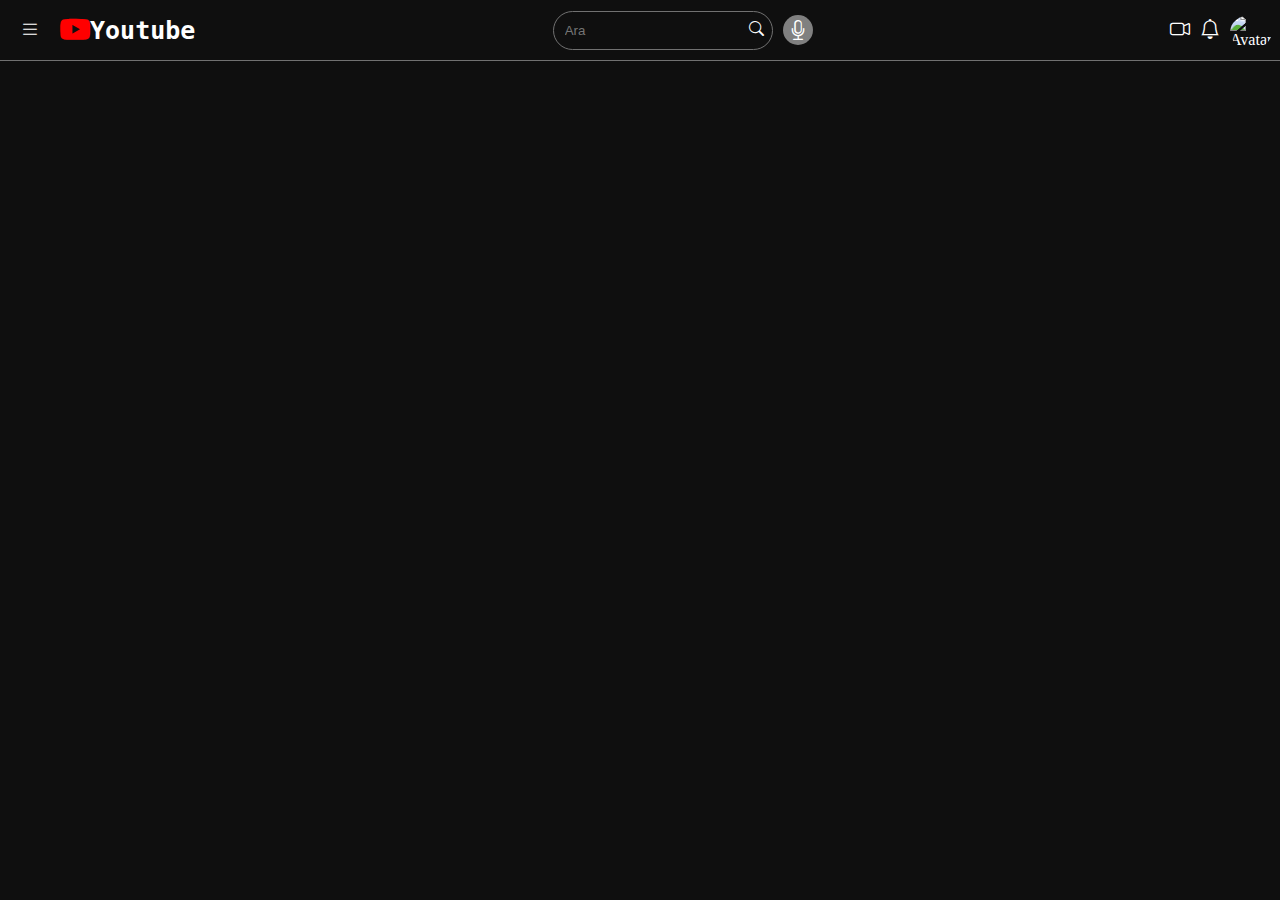
==== uygulama/index.html @ 99bee269 "first project" ====
<!DOCTYPE html>
<html lang="en">
<head>
    <meta charset="UTF-8">
    <meta name="viewport" content="width=device-width, initial-scale=1.0">
    <title>Css Uygulama</title>
    <!--! Bootstrap Icons CDN -->
    <link rel="stylesheet" href="https://cdn.jsdelivr.net/npm/bootstrap-icons@1.11.3/font/bootstrap-icons.min.css">
    <link rel="stylesheet" href="style.css">
</head>
<body>

     <header>
         <div class="header-left">
            <i class="bi bi-list"></i>
            <i class="bi bi-youtube"></i>
            <h3 class="logo">Youtube</h3>
         </div>
         <div class="header-center">
            <div class="header-search">
                <input type="text" placeholder="Ara">
                <i class="bi bi-search"></i>
            </div>
            <i class="bi bi-mic"></i>
         </div>
         <div class="header-right">
            <i class="bi bi-camera-video"></i>
            <i class="bi bi-bell"></i>
            <div class="avatar">
                <img src="https://yt3.ggpht.com/yti/ANjgQV9VooJkvNUyM8NR3P4GuTj34DKolMZ0g-i-IIRYZQZiQNQ=s88-c-k-c0x00ffffff-no-rj" alt="Avatar">
            </div>
         </div>
     </header>

    
</body>
</html>
---- uygulama/style.css ----
*{
    color: white;
    margin: 0;
    padding: 0;
}

body{
    background-color: #0F0F0F;
}

header{
    border-bottom: 1px solid #717171;
    height: 60px;
    display: flex;
    justify-content: space-between;
    align-items: center;
    padding: 0 20px;
}

header i {
    font-size: 20px;
}

.header-left{
    display: flex;
    align-items: center;
    }

    .header-left h3{
        font-size: 25px;
        color: white;
        font-family:monospace
        }

    .header-left .bi-youtube{
        display: flex;
        margin-left: 20px;
        font-size: 30px;
        color: red;
        align-items: center;
    }

    .header-center{
        display: flex;
        align-items: center;
    }

    .header-search{
        border: 1px solid #717171;
        padding: 4px;
        display: flex;
        align-items: center;
        border-radius: 30px;
        margin-right: 10px;
    }

    .header-search input{
       background-color: #0F0F0F;
       border: none;
       outline: none;
       margin: 7px;
    }

    .header-search .bi-search{
        font-size: 15px;
        margin-right: 4px;
        cursor: pointer;
    }

    .header-center .bi-mic{
        background-color: gray;
        /* padding: 10px; */
        width: 30px;
        height: 30px;
        display: flex;
        align-items: center;
        justify-content: center;
        border-radius: 50px;
        cursor: pointer;
    }

    .header-right{
        display: flex;
        align-items: center;
        column-gap: 10px;
    }

    .header-right .avatar img{
        width: 100%;
        border-radius: 100%;
    }

    .header-right .avatar{
        width: 30px;
        height: 30px;    
    }
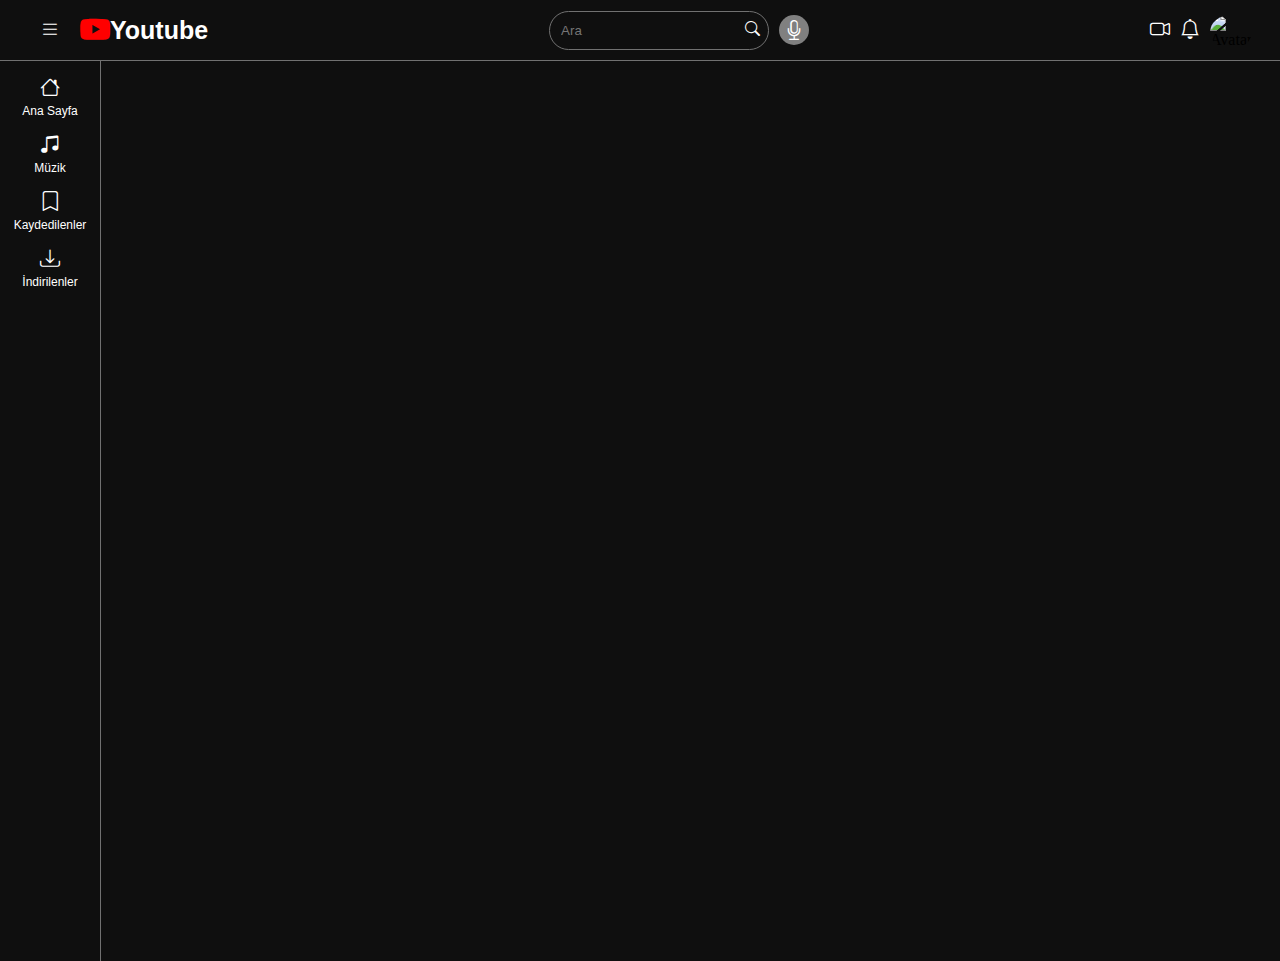
==== commit b0b2d116: "left bar eklendi" ====
--- a/uygulama/index.html
+++ b/uygulama/index.html
@@ -32,6 +32,34 @@
          </div>
      </header>
 
-    
+
+    <div class="sidebar">
+        <ul class="sidebar-buttons">
+            <li class="sidebar-item">
+                <a href="#">
+                    <i class="bi bi-house"></i>
+                    <span>Ana Sayfa</span>
+                </a>
+            </li>
+            <li class="sidebar-item">
+                <a href="#">
+                    <i class="bi bi-music-note-beamed"></i>
+                    <span>Müzik</span>
+                </a>
+            </li>
+            <li class="sidebar-item">
+                <a href="#">
+                    <i class="bi bi-bookmark"></i>
+                    <span>Kaydedilenler</span>
+                </a>
+            </li>
+            <li class="sidebar-item">
+                <a href="#">
+                    <i class="bi bi-download"></i>
+                    <span>İndirilenler</span>
+                </a>
+            </li>
+        </ul>
+    </div>
 </body>
 </html>--- a/uygulama/style.css
+++ b/uygulama/style.css
@@ -1,35 +1,40 @@
 *{
-    color: white;
     margin: 0;
     padding: 0;
 }
 
 body{
     background-color: #0F0F0F;
+    display: flex;
+    flex-direction: column;
 }
 
+
+/*! Header Start */
 header{
     border-bottom: 1px solid #717171;
     height: 60px;
     display: flex;
     justify-content: space-between;
     align-items: center;
-    padding: 0 20px;
+    padding: 0 40px
 }
 
 header i {
     font-size: 20px;
+    color: white;
 }
 
 .header-left{
     display: flex;
     align-items: center;
+    cursor: pointer;
     }
 
     .header-left h3{
         font-size: 25px;
         color: white;
-        font-family:monospace
+        font-family:'Lucida Sans', 'Lucida Sans Regular', 'Lucida Grande', 'Lucida Sans Unicode', Geneva, Verdana, sans-serif
         }
 
     .header-left .bi-youtube{
@@ -38,7 +43,7 @@
         font-size: 30px;
         color: red;
         align-items: center;
-    }
+    } 
 
     .header-center{
         display: flex;
@@ -83,6 +88,7 @@
         display: flex;
         align-items: center;
         column-gap: 10px;
+        cursor: pointer;
     }
 
     .header-right .avatar img{
@@ -92,7 +98,56 @@
 
     .header-right .avatar{
         width: 30px;
-        height: 30px;    
+        height: 30px;
     }
 
+    /*! Header End */
+
+    /*! Sidebar Start */
+
+    .sidebar{
+        height: 100vh;
+        border-right: 1px solid #717171;
+        width: 100px;
+    }
+
+    .sidebar-item{
+        margin-top: 15px;
+    }
+
+    .sidebar-item a{
+        display: flex;
+        flex-direction: column;
+        align-items: center;
+        text-decoration: none;
+        color: white;
+        transition: .5s ease color;
+        }
+
+        .sidebar-item a:hover{
+            color: red;
+        }
+
+        /* .sidebar-item a span:hover{
+            color: red;
+        }
+
+        .sidebar-item a i:hover{
+            color: red;
+        }
+            */
+        .sidebar i{
+            font-size: 20px;
+        }
+
+        .sidebar-item span{
+            font-size: 12px;
+            margin-top: 5px;
+        }
+
+        .sidebar-item span{
+            font-family:'Lucida Sans', 'Lucida Sans Regular', 'Lucida Grande', 'Lucida Sans Unicode', Geneva, Verdana, sans-serif;
+        }
+    /*! Sidebar End */
+
     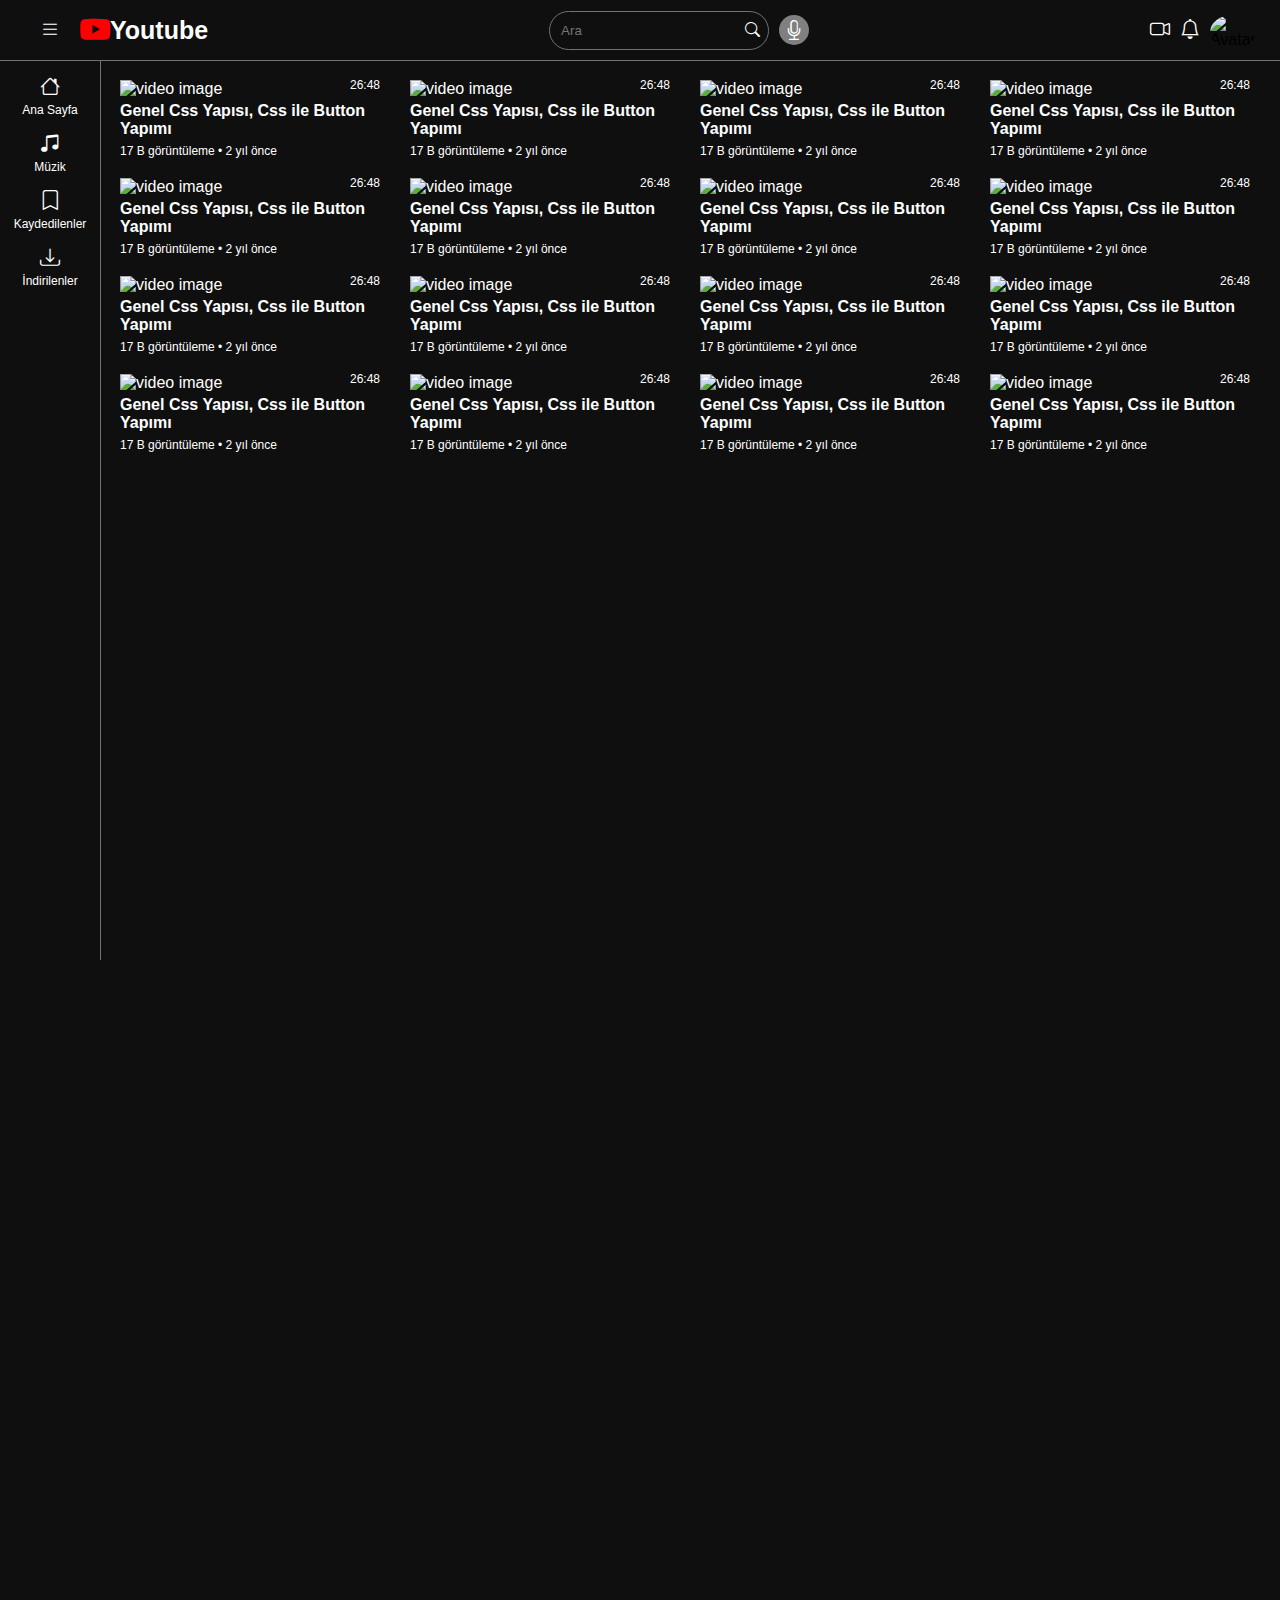
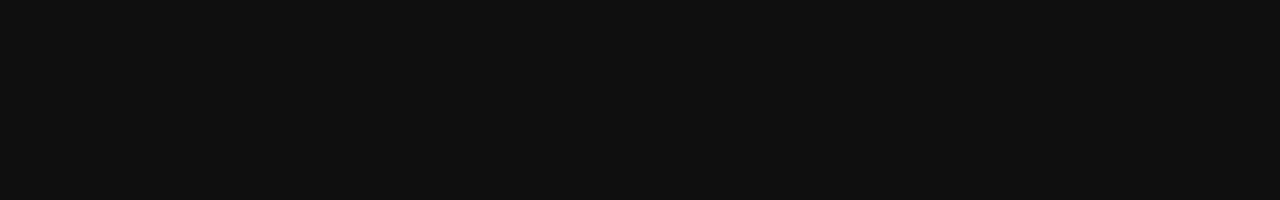
==== commit 35be8436: "final version" ====
--- a/uygulama/index.html
+++ b/uygulama/index.html
@@ -11,55 +11,229 @@
 <body>
 
      <header>
-         <div class="header-left">
-            <i class="bi bi-list"></i>
-            <i class="bi bi-youtube"></i>
-            <h3 class="logo">Youtube</h3>
-         </div>
-         <div class="header-center">
-            <div class="header-search">
-                <input type="text" placeholder="Ara">
-                <i class="bi bi-search"></i>
-            </div>
-            <i class="bi bi-mic"></i>
-         </div>
-         <div class="header-right">
-            <i class="bi bi-camera-video"></i>
-            <i class="bi bi-bell"></i>
-            <div class="avatar">
-                <img src="https://yt3.ggpht.com/yti/ANjgQV9VooJkvNUyM8NR3P4GuTj34DKolMZ0g-i-IIRYZQZiQNQ=s88-c-k-c0x00ffffff-no-rj" alt="Avatar">
-            </div>
+         <div class="header-wrapper">
+            <div class="header-left">
+                <i class="bi bi-list"></i>
+                <i class="bi bi-youtube"></i>
+                <h3 class="logo">Youtube</h3>
+             </div>
+             <div class="header-center">
+                <div class="header-search">
+                    <input type="text" placeholder="Ara">
+                    <i class="bi bi-search"></i>
+                </div>
+                <i class="bi bi-mic"></i>
+             </div>
+             <div class="header-right">
+                <i class="bi bi-camera-video"></i>
+                <i class="bi bi-bell"></i>
+                <div class="avatar">
+                    <img src="https://yt3.ggpht.com/yti/ANjgQV9VooJkvNUyM8NR3P4GuTj34DKolMZ0g-i-IIRYZQZiQNQ=s88-c-k-c0x00ffffff-no-rj" alt="Avatar">
+                </div>
+             </div>
          </div>
      </header>
 
-
-    <div class="sidebar">
-        <ul class="sidebar-buttons">
-            <li class="sidebar-item">
-                <a href="#">
-                    <i class="bi bi-house"></i>
-                    <span>Ana Sayfa</span>
-                </a>
-            </li>
-            <li class="sidebar-item">
-                <a href="#">
-                    <i class="bi bi-music-note-beamed"></i>
-                    <span>Müzik</span>
-                </a>
-            </li>
-            <li class="sidebar-item">
-                <a href="#">
-                    <i class="bi bi-bookmark"></i>
-                    <span>Kaydedilenler</span>
-                </a>
-            </li>
-            <li class="sidebar-item">
-                <a href="#">
-                    <i class="bi bi-download"></i>
-                    <span>İndirilenler</span>
-                </a>
-            </li>
-        </ul>
-    </div>
+     <div class="content">
+        <div class="sidebar">
+            <ul class="sidebar-buttons">
+                <li class="sidebar-item">
+                    <a href="#">
+                        <i class="bi bi-house"></i>
+                        <span>Ana Sayfa</span>
+                    </a>
+                </li>
+                <li class="sidebar-item">
+                    <a href="#">
+                        <i class="bi bi-music-note-beamed"></i>
+                        <span>Müzik</span>
+                    </a>
+                </li>
+                <li class="sidebar-item">
+                    <a href="#">
+                        <i class="bi bi-bookmark"></i>
+                        <span>Kaydedilenler</span>
+                    </a>
+                </li>
+                <li class="sidebar-item">
+                    <a href="#">
+                        <i class="bi bi-download"></i>
+                        <span>İndirilenler</span>
+                    </a>
+                </li>
+            </ul>
+        </div>
+    
+        <div class="videos">
+            <ul class="video-list">
+                <li class="video-list-item">
+                    <div class="video-image">
+                         <img src="https://i.ytimg.com/vi/2MaIQ0kA81Q/hqdefault.jpg?sqp=-oaymwEmCKgBEF5IWvKriqkDGQgBFQAAiEIYAdgBAeIBCggYEAIYBjgBQAE=&rs=AOn4CLA8MfdX_n-53bL9A_P_x3m2D9d10w" alt="video image">
+                        <span>26:48</span>
+                    </div>
+                    <div class="video-texts">
+                        <a href="#">Genel Css Yapısı, Css ile Button Yapımı</a>
+                        <span>17 B görüntüleme &#x2022; 2 yıl önce</span>
+                    </div>
+                </li>
+                <li class="video-list-item">
+                    <div class="video-image">
+                         <img src="https://i.ytimg.com/vi/2MaIQ0kA81Q/hqdefault.jpg?sqp=-oaymwEmCKgBEF5IWvKriqkDGQgBFQAAiEIYAdgBAeIBCggYEAIYBjgBQAE=&rs=AOn4CLA8MfdX_n-53bL9A_P_x3m2D9d10w" alt="video image">
+                        <span>26:48</span>
+                    </div>
+                    <div class="video-texts">
+                        <a href="#">Genel Css Yapısı, Css ile Button Yapımı</a>
+                        <span>17 B görüntüleme &#x2022; 2 yıl önce</span>
+                    </div>
+                </li>
+                <li class="video-list-item">
+                    <div class="video-image">
+                         <img src="https://i.ytimg.com/vi/2MaIQ0kA81Q/hqdefault.jpg?sqp=-oaymwEmCKgBEF5IWvKriqkDGQgBFQAAiEIYAdgBAeIBCggYEAIYBjgBQAE=&rs=AOn4CLA8MfdX_n-53bL9A_P_x3m2D9d10w" alt="video image">
+                        <span>26:48</span>
+                    </div>
+                    <div class="video-texts">
+                        <a href="#">Genel Css Yapısı, Css ile Button Yapımı</a>
+                        <span>17 B görüntüleme &#x2022; 2 yıl önce</span>
+                    </div>
+                </li>
+                <li class="video-list-item">
+                    <div class="video-image">
+                         <img src="https://i.ytimg.com/vi/2MaIQ0kA81Q/hqdefault.jpg?sqp=-oaymwEmCKgBEF5IWvKriqkDGQgBFQAAiEIYAdgBAeIBCggYEAIYBjgBQAE=&rs=AOn4CLA8MfdX_n-53bL9A_P_x3m2D9d10w" alt="video image">
+                        <span>26:48</span>
+                    </div>
+                    <div class="video-texts">
+                        <a href="#">Genel Css Yapısı, Css ile Button Yapımı</a>
+                        <span>17 B görüntüleme &#x2022; 2 yıl önce</span>
+                    </div>
+                </li>
+                <li class="video-list-item">
+                    <div class="video-image">
+                         <img src="https://i.ytimg.com/vi/2MaIQ0kA81Q/hqdefault.jpg?sqp=-oaymwEmCKgBEF5IWvKriqkDGQgBFQAAiEIYAdgBAeIBCggYEAIYBjgBQAE=&rs=AOn4CLA8MfdX_n-53bL9A_P_x3m2D9d10w" alt="video image">
+                        <span>26:48</span>
+                    </div>
+                    <div class="video-texts">
+                        <a href="#">Genel Css Yapısı, Css ile Button Yapımı</a>
+                        <span>17 B görüntüleme &#x2022; 2 yıl önce</span>
+                    </div>
+                </li>
+                <li class="video-list-item">
+                    <div class="video-image">
+                         <img src="https://i.ytimg.com/vi/2MaIQ0kA81Q/hqdefault.jpg?sqp=-oaymwEmCKgBEF5IWvKriqkDGQgBFQAAiEIYAdgBAeIBCggYEAIYBjgBQAE=&rs=AOn4CLA8MfdX_n-53bL9A_P_x3m2D9d10w" alt="video image">
+                        <span>26:48</span>
+                    </div>
+                    <div class="video-texts">
+                        <a href="#">Genel Css Yapısı, Css ile Button Yapımı</a>
+                        <span>17 B görüntüleme &#x2022; 2 yıl önce</span>
+                    </div>
+                </li>
+                <li class="video-list-item">
+                    <div class="video-image">
+                         <img src="https://i.ytimg.com/vi/2MaIQ0kA81Q/hqdefault.jpg?sqp=-oaymwEmCKgBEF5IWvKriqkDGQgBFQAAiEIYAdgBAeIBCggYEAIYBjgBQAE=&rs=AOn4CLA8MfdX_n-53bL9A_P_x3m2D9d10w" alt="video image">
+                        <span>26:48</span>
+                    </div>
+                    <div class="video-texts">
+                        <a href="#">Genel Css Yapısı, Css ile Button Yapımı</a>
+                        <span>17 B görüntüleme &#x2022; 2 yıl önce</span>
+                    </div>
+                </li>
+                <li class="video-list-item">
+                    <div class="video-image">
+                         <img src="https://i.ytimg.com/vi/2MaIQ0kA81Q/hqdefault.jpg?sqp=-oaymwEmCKgBEF5IWvKriqkDGQgBFQAAiEIYAdgBAeIBCggYEAIYBjgBQAE=&rs=AOn4CLA8MfdX_n-53bL9A_P_x3m2D9d10w" alt="video image">
+                        <span>26:48</span>
+                    </div>
+                    <div class="video-texts">
+                        <a href="#">Genel Css Yapısı, Css ile Button Yapımı</a>
+                        <span>17 B görüntüleme &#x2022; 2 yıl önce</span>
+                    </div>
+                </li>
+                <li class="video-list-item">
+                    <div class="video-image">
+                         <img src="https://i.ytimg.com/vi/2MaIQ0kA81Q/hqdefault.jpg?sqp=-oaymwEmCKgBEF5IWvKriqkDGQgBFQAAiEIYAdgBAeIBCggYEAIYBjgBQAE=&rs=AOn4CLA8MfdX_n-53bL9A_P_x3m2D9d10w" alt="video image">
+                        <span>26:48</span>
+                    </div>
+                    <div class="video-texts">
+                        <a href="#">Genel Css Yapısı, Css ile Button Yapımı</a>
+                        <span>17 B görüntüleme &#x2022; 2 yıl önce</span>
+                    </div>
+                </li>
+                <li class="video-list-item">
+                    <div class="video-image">
+                         <img src="https://i.ytimg.com/vi/2MaIQ0kA81Q/hqdefault.jpg?sqp=-oaymwEmCKgBEF5IWvKriqkDGQgBFQAAiEIYAdgBAeIBCggYEAIYBjgBQAE=&rs=AOn4CLA8MfdX_n-53bL9A_P_x3m2D9d10w" alt="video image">
+                        <span>26:48</span>
+                    </div>
+                    <div class="video-texts">
+                        <a href="#">Genel Css Yapısı, Css ile Button Yapımı</a>
+                        <span>17 B görüntüleme &#x2022; 2 yıl önce</span>
+                    </div>
+                </li>
+                <li class="video-list-item">
+                    <div class="video-image">
+                         <img src="https://i.ytimg.com/vi/2MaIQ0kA81Q/hqdefault.jpg?sqp=-oaymwEmCKgBEF5IWvKriqkDGQgBFQAAiEIYAdgBAeIBCggYEAIYBjgBQAE=&rs=AOn4CLA8MfdX_n-53bL9A_P_x3m2D9d10w" alt="video image">
+                        <span>26:48</span>
+                    </div>
+                    <div class="video-texts">
+                        <a href="#">Genel Css Yapısı, Css ile Button Yapımı</a>
+                        <span>17 B görüntüleme &#x2022; 2 yıl önce</span>
+                    </div>
+                </li>
+                <li class="video-list-item">
+                    <div class="video-image">
+                         <img src="https://i.ytimg.com/vi/2MaIQ0kA81Q/hqdefault.jpg?sqp=-oaymwEmCKgBEF5IWvKriqkDGQgBFQAAiEIYAdgBAeIBCggYEAIYBjgBQAE=&rs=AOn4CLA8MfdX_n-53bL9A_P_x3m2D9d10w" alt="video image">
+                        <span>26:48</span>
+                    </div>
+                    <div class="video-texts">
+                        <a href="#">Genel Css Yapısı, Css ile Button Yapımı</a>
+                        <span>17 B görüntüleme &#x2022; 2 yıl önce</span>
+                    </div>
+                </li>
+                <li class="video-list-item">
+                    <div class="video-image">
+                         <img src="https://i.ytimg.com/vi/2MaIQ0kA81Q/hqdefault.jpg?sqp=-oaymwEmCKgBEF5IWvKriqkDGQgBFQAAiEIYAdgBAeIBCggYEAIYBjgBQAE=&rs=AOn4CLA8MfdX_n-53bL9A_P_x3m2D9d10w" alt="video image">
+                        <span>26:48</span>
+                    </div>
+                    <div class="video-texts">
+                        <a href="#">Genel Css Yapısı, Css ile Button Yapımı</a>
+                        <span>17 B görüntüleme &#x2022; 2 yıl önce</span>
+                    </div>
+                </li>
+                <li class="video-list-item">
+                    <div class="video-image">
+                         <img src="https://i.ytimg.com/vi/2MaIQ0kA81Q/hqdefault.jpg?sqp=-oaymwEmCKgBEF5IWvKriqkDGQgBFQAAiEIYAdgBAeIBCggYEAIYBjgBQAE=&rs=AOn4CLA8MfdX_n-53bL9A_P_x3m2D9d10w" alt="video image">
+                        <span>26:48</span>
+                    </div>
+                    <div class="video-texts">
+                        <a href="#">Genel Css Yapısı, Css ile Button Yapımı</a>
+                        <span>17 B görüntüleme &#x2022; 2 yıl önce</span>
+                    </div>
+                </li>
+                <li class="video-list-item">
+                    <div class="video-image">
+                         <img src="https://i.ytimg.com/vi/2MaIQ0kA81Q/hqdefault.jpg?sqp=-oaymwEmCKgBEF5IWvKriqkDGQgBFQAAiEIYAdgBAeIBCggYEAIYBjgBQAE=&rs=AOn4CLA8MfdX_n-53bL9A_P_x3m2D9d10w" alt="video image">
+                        <span>26:48</span>
+                    </div>
+                    <div class="video-texts">
+                        <a href="#">Genel Css Yapısı, Css ile Button Yapımı</a>
+                        <span>17 B görüntüleme &#x2022; 2 yıl önce</span>
+                    </div>
+                </li>
+                <li class="video-list-item">
+                    <div class="video-image">
+                         <img src="https://i.ytimg.com/vi/2MaIQ0kA81Q/hqdefault.jpg?sqp=-oaymwEmCKgBEF5IWvKriqkDGQgBFQAAiEIYAdgBAeIBCggYEAIYBjgBQAE=&rs=AOn4CLA8MfdX_n-53bL9A_P_x3m2D9d10w" alt="video image">
+                        <span>26:48</span>
+                    </div>
+                    <div class="video-texts">
+                        <a href="#">Genel Css Yapısı, Css ile Button Yapımı</a>
+                        <span>17 B görüntüleme &#x2022; 2 yıl önce</span>
+                    </div>
+                </li>
+            </ul>
+            </ul>
+            </ul>
+            </ul>
+        </div>
+     </div>
+
+
+
 </body>
 </html>--- a/uygulama/style.css
+++ b/uygulama/style.css
@@ -1,23 +1,32 @@
 *{
-    margin: 0;
-    padding: 0;
+     margin: 0;
+     padding: 0;
 }
 
 body{
     background-color: #0F0F0F;
     display: flex;
     flex-direction: column;
+    font-family: 'Lucida Sans', 'Lucida Sans Regular', 'Lucida Grande', 'Lucida Sans Unicode', Geneva, Verdana, sans-serif;
+    height: 200vh;
 }
 
 
 /*! Header Start */
 header{
     border-bottom: 1px solid #717171;
-    height: 60px;
+    position: fixed;
+    width: 100%;
+    z-index: 11;
+    background-color: #0F0F0F;
+}
+
+.header-wrapper{
     display: flex;
     justify-content: space-between;
     align-items: center;
-    padding: 0 40px
+    padding: 0 40px;
+    height: 60px;
 }
 
 header i {
@@ -34,8 +43,7 @@
     .header-left h3{
         font-size: 25px;
         color: white;
-        font-family:'Lucida Sans', 'Lucida Sans Regular', 'Lucida Grande', 'Lucida Sans Unicode', Geneva, Verdana, sans-serif
-        }
+    }
 
     .header-left .bi-youtube{
         display: flex;
@@ -103,12 +111,20 @@
 
     /*! Header End */
 
+    .content{
+        display: flex;
+        margin-top: 60px;
+    }
+
     /*! Sidebar Start */
 
     .sidebar{
         height: 100vh;
         border-right: 1px solid #717171;
         width: 100px;
+        position: fixed;
+        z-index: 10;
+        background-color: #0F0F0F;
     }
 
     .sidebar-item{
@@ -145,9 +161,58 @@
             margin-top: 5px;
         }
 
-        .sidebar-item span{
-            font-family:'Lucida Sans', 'Lucida Sans Regular', 'Lucida Grande', 'Lucida Sans Unicode', Geneva, Verdana, sans-serif;
-        }
     /*! Sidebar End */
 
-    +    /* Videos Start */
+
+    .videos{
+        margin: 20px;
+        flex: 1;
+        margin-left: 120px;
+    }
+
+    .video-list{
+        color: white;
+        list-style: none;
+        display: grid;
+        grid-template-columns: repeat(4, 1fr);
+        /* grid-template-columns: 1fr 1fr 1fr 1fr; */
+        gap: 20px;
+    }
+
+    .video-image img{
+        width:100%;
+    }
+
+    .video-image{
+        position: relative;
+        display: flex;
+    }
+
+    .video-image span{
+        position: absolute;
+        bottom: 6px;
+        right: 6px;
+        background-color: #0F0F0F;
+        font-size: 12px;
+        padding: 0 4px;
+    }
+
+    .video-texts{
+        display: flex;
+        flex-direction: column;
+        margin-top: 4px;
+        row-gap: 6px;
+    }
+
+    .video-texts a{
+        color: white;
+        text-decoration: none;
+        font-weight: bold;
+    }
+
+    .video-texts span{
+       font-size: 12px;
+    }
+
+    /* Videos End */
